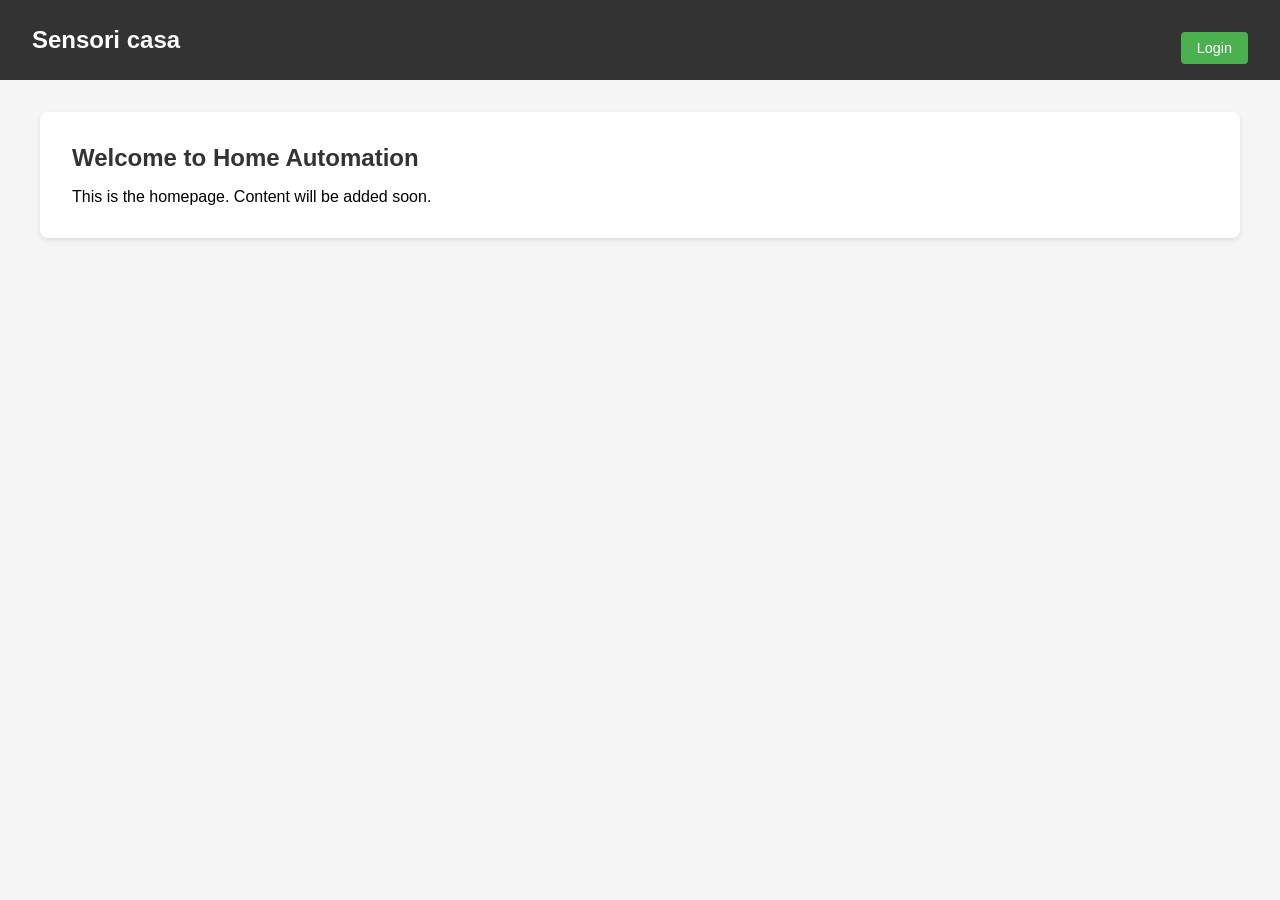
==== static/html/index.html @ 77c56caa "web: Created static site files for frontend" ====
<!DOCTYPE html>
<html lang="en">
<head>
    <meta charset="UTF-8">
    <meta name="viewport" content="width=device-width, initial-scale=1.0">
    <title>Home Automation</title>
    <link rel="stylesheet" href="../css/style.css">
    <script src="../js/config.js"></script>
</head>
<body>
    <nav class="navbar">
        <div class="nav-left">
            <a href="index.html" class="site-title"><h1 id="siteTitle">Home Automation</h1></a>
        </div>
        <div class="nav-right" id="navRight">
            <!-- Will be populated by JavaScript -->
        </div>
    </nav>

    <main class="main-content">
        <h2>Welcome to Home Automation</h2>
        <p>This is the homepage. Content will be added soon.</p>
        <div id="protectedContent" style="display: none;">
            <!-- Links and description will appear here when logged in -->
        </div>
    </main>

    <script src="../js/auth.js"></script>
    <script>
        document.addEventListener('DOMContentLoaded', function() {
            document.getElementById('siteTitle').textContent = SITE_TITLE;
            updateNavbar();
        });
    </script>
</body>
</html>
---- static/css/style.css ----
* {
    margin: 0;
    padding: 0;
    box-sizing: border-box;
}

body {
    font-family: Arial, sans-serif;
    background-color: #f5f5f5;
    min-height: 100vh;
}

.navbar {
    background-color: #333;
    color: white;
    padding: 1rem 2rem;
    display: flex;
    justify-content: space-between;
    align-items: center;
}

.nav-left h1 {
    font-size: 1.5rem;
}

.site-title {
    text-decoration: none;
    color: white;
}

.site-title:hover {
    text-decoration: underline;
}

.nav-right {
    display: flex;
    align-items: center;
    gap: 1rem;
}

.nav-right .username {
    font-weight: bold;
}

.nav-right .btn {
    background-color: #4CAF50;
    color: white;
    padding: 0.5rem 1rem;
    text-decoration: none;
    border: none;
    border-radius: 4px;
    cursor: pointer;
    font-size: 0.9rem;
}

.nav-right .btn:hover {
    background-color: #45a049;
}

.nav-right .btn-logout {
    background-color: #f44336;
}

.nav-right .btn-logout:hover {
    background-color: #d32f2f;
}

.main-content {
    max-width: 1200px;
    margin: 2rem auto;
    padding: 2rem;
    background-color: white;
    border-radius: 8px;
    box-shadow: 0 2px 4px rgba(0,0,0,0.1);
}

.main-content h2 {
    margin-bottom: 1rem;
    color: #333;
}

.auth-container {
    max-width: 400px;
    margin: 0 auto;
    padding: 2rem;
    background-color: white;
    border-radius: 8px;
    box-shadow: 0 2px 4px rgba(0,0,0,0.1);
}

.auth-container h2 {
    margin-bottom: 1.5rem;
    color: #333;
    text-align: center;
}

.auth-form {
    display: flex;
    flex-direction: column;
    gap: 1rem;
}

.form-group {
    display: flex;
    flex-direction: column;
    gap: 0.5rem;
}

.form-group label {
    font-weight: bold;
    color: #555;
}

.form-group input {
    padding: 0.75rem;
    border: 1px solid #ddd;
    border-radius: 4px;
    font-size: 1rem;
}

.form-group input:focus {
    outline: none;
    border-color: #4CAF50;
}

.password-input-container {
    display: flex;
    gap: 0.5rem;
}

.password-input-container input {
    flex: 1;
}

.toggle-password {
    background-color: #555;
    color: white;
    border: none;
    border-radius: 4px;
    padding: 0.5rem 0.75rem;
    cursor: pointer;
    font-size: 1rem;
}

.toggle-password:hover {
    background-color: #666;
}

.btn {
    background-color: #4CAF50;
    color: white;
    padding: 0.75rem 1.5rem;
    border: none;
    border-radius: 4px;
    cursor: pointer;
    font-size: 1rem;
    margin-top: 1rem;
}

.btn:hover {
    background-color: #45a049;
}

.error-message {
    color: #f44336;
    margin-top: 1rem;
    text-align: center;
}

.success-message {
    color: #4CAF50;
    margin-top: 1rem;
    text-align: center;
}
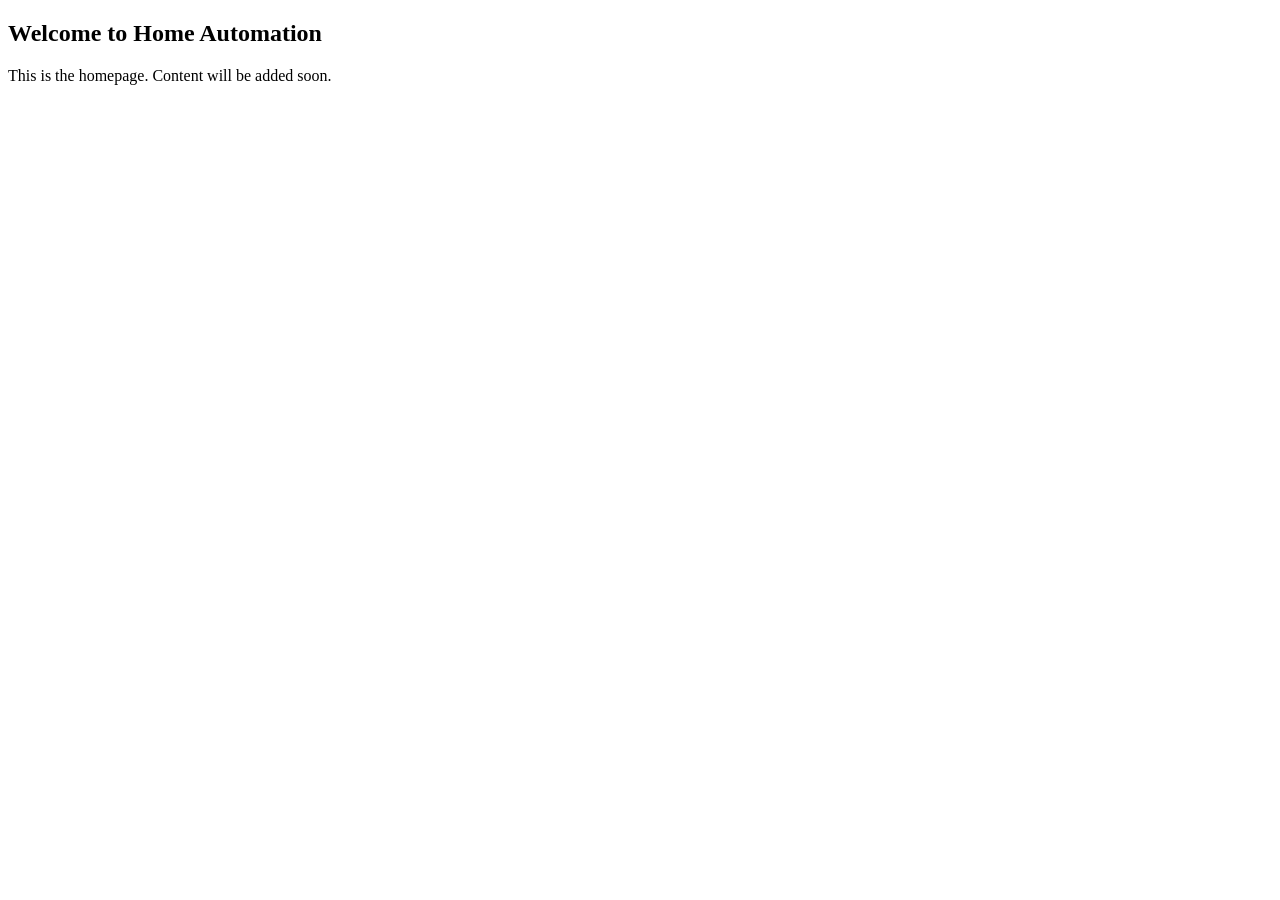
==== commit 18ea638f: "site (both): getting close to v1-alfa: - generated a base for the device panel - _probably_ final ve" ====
--- a/static/html/index.html
+++ b/static/html/index.html
@@ -3,34 +3,17 @@
 <head>
     <meta charset="UTF-8">
     <meta name="viewport" content="width=device-width, initial-scale=1.0">
-    <title>Home Automation</title>
-    <link rel="stylesheet" href="../css/style.css">
-    <script src="../js/config.js"></script>
+    <title>Home - Home Automation</title>
+    <link rel="stylesheet" href="/css/style.css">
 </head>
 <body>
-    <nav class="navbar">
-        <div class="nav-left">
-            <a href="index.html" class="site-title"><h1 id="siteTitle">Home Automation</h1></a>
-        </div>
-        <div class="nav-right" id="navRight">
-            <!-- Will be populated by JavaScript -->
-        </div>
-    </nav>
+    <nav id="navbar"></nav>
 
     <main class="main-content">
         <h2>Welcome to Home Automation</h2>
         <p>This is the homepage. Content will be added soon.</p>
-        <div id="protectedContent" style="display: none;">
-            <!-- Links and description will appear here when logged in -->
-        </div>
     </main>
 
-    <script src="../js/auth.js"></script>
-    <script>
-        document.addEventListener('DOMContentLoaded', function() {
-            document.getElementById('siteTitle').textContent = SITE_TITLE;
-            updateNavbar();
-        });
-    </script>
+    <script type="module" src="/js/common.js"></script>
 </body>
 </html>
